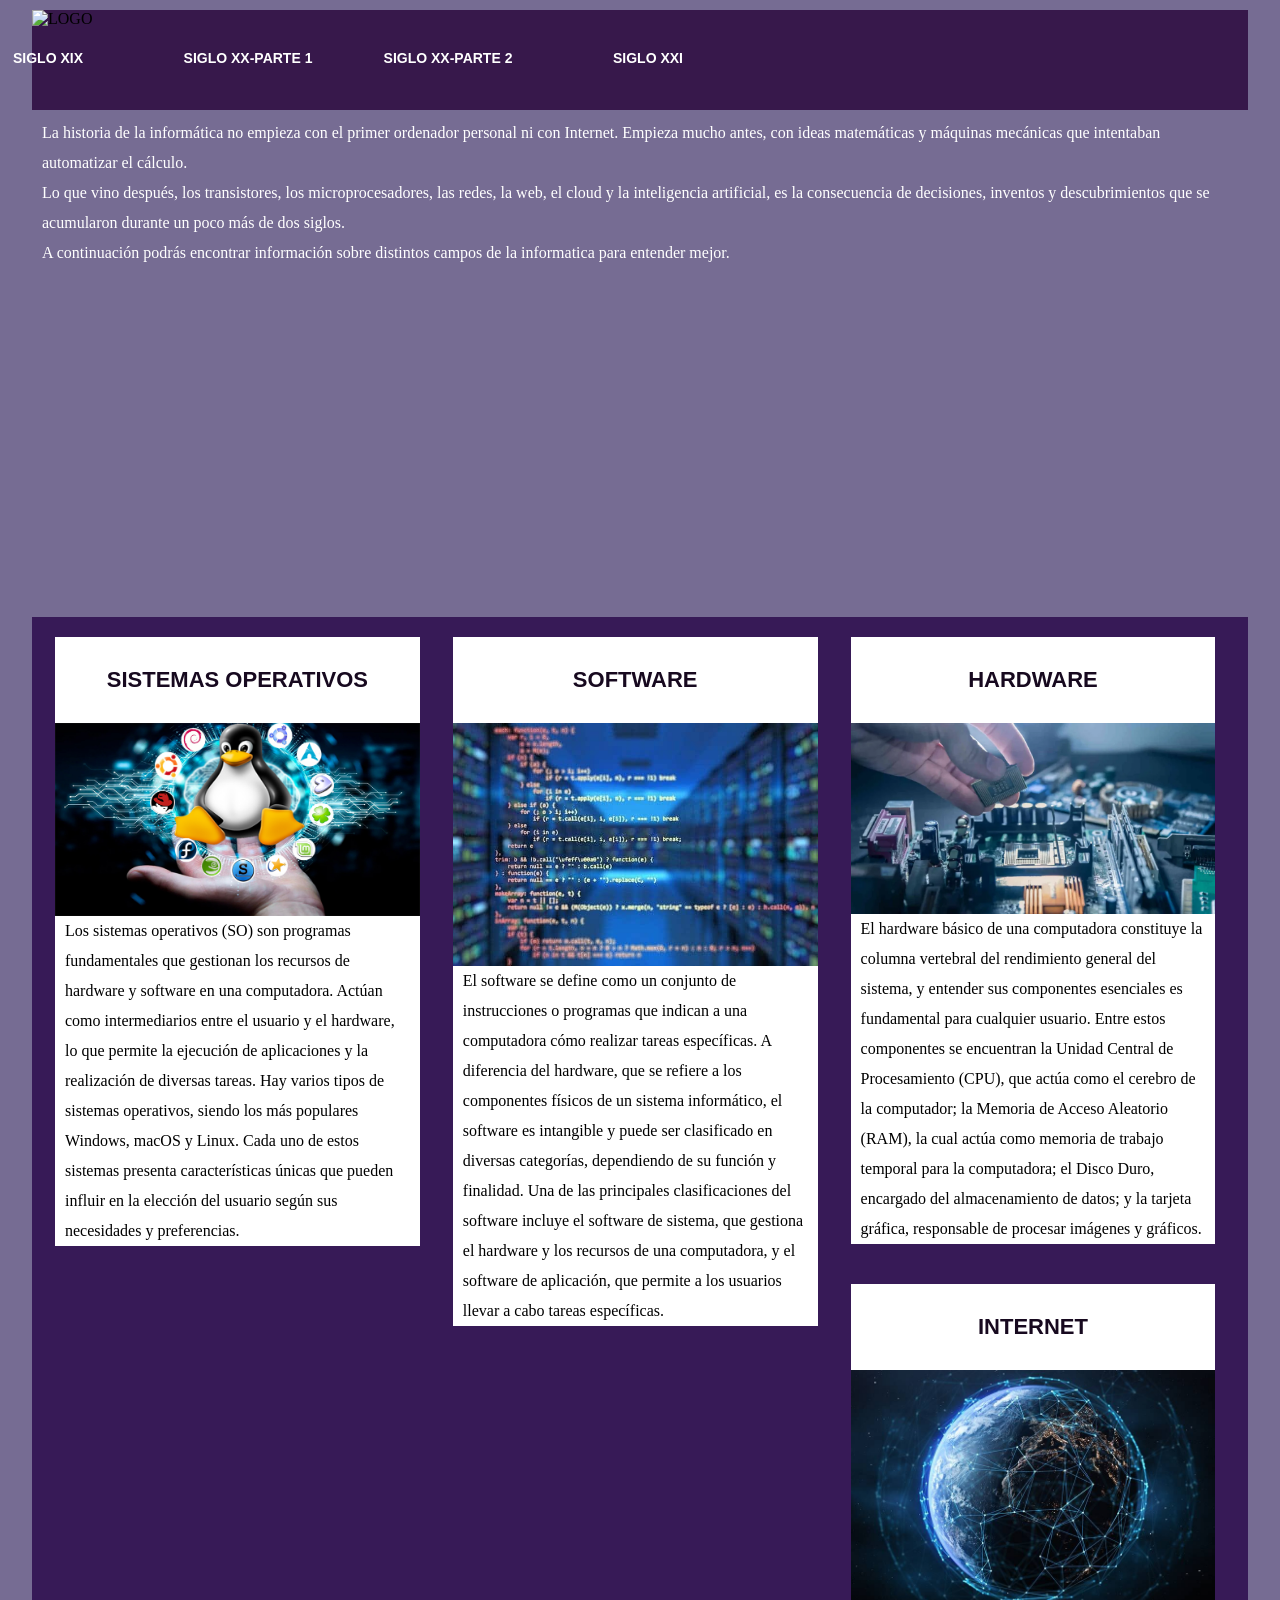
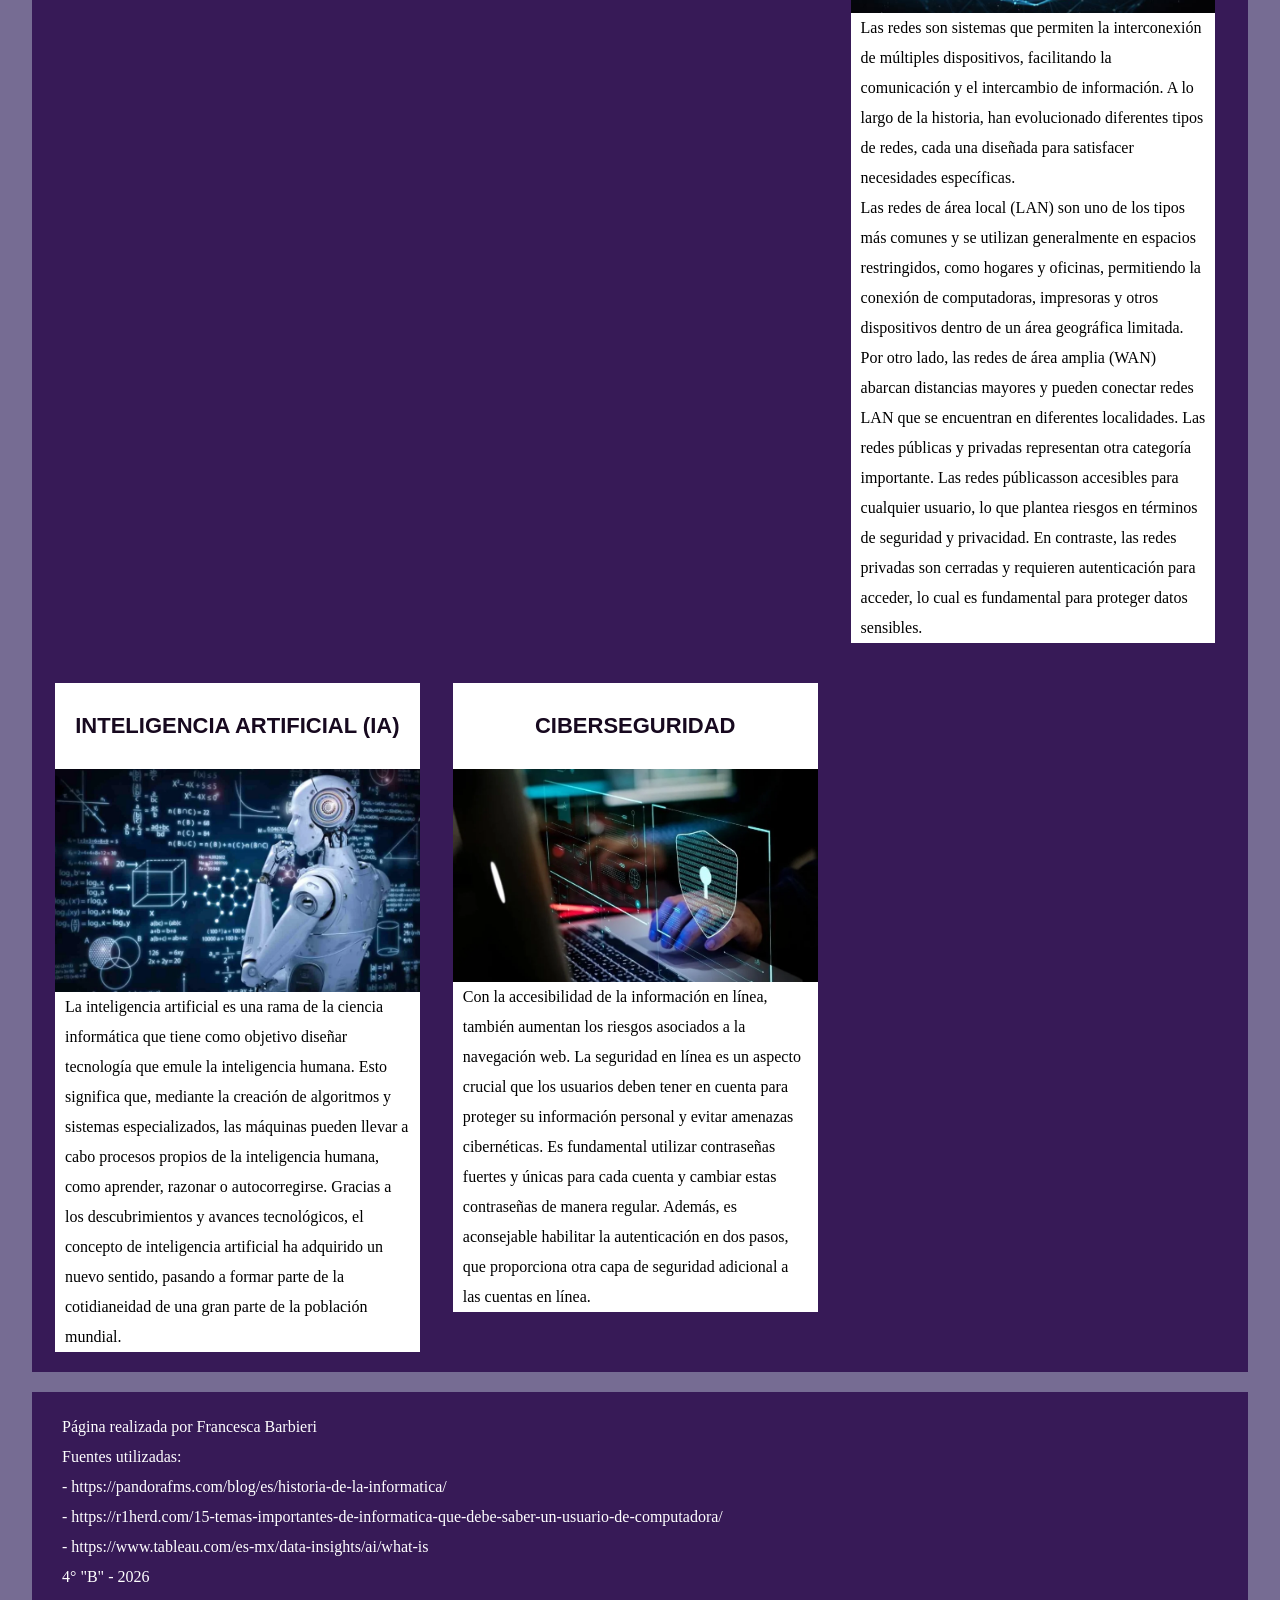
==== sigloXIX.html @ 2520043f "Add files via upload" ====
<!doctype html>
<html>
  <head>
    <meta charset="utf-8" />
    <title>Historia de la Informática</title>
    <link href="style.css" rel="stylesheet" type="text/css" />
  </head>

  <body>
    <div id="contenedor">
      <div id="encabezado">
        <img src=" img/MCj03825840000[1].jpg.png" width="200" height="60" alt="LOGO" />
        <ul>
          <li><a href="index.html">Inicio</a></a></li>
          <li><a href="sigloXIX.html">Siglo XIX</a></li>
          <li><a href="sigloXX-pt1.html">Siglo XX-parte 1</a></li>
          <li><a href="sigloXX-pt2.html">Siglo XX-parte 2</a></li>
          <li><a href="sigloXXI.html">Siglo XXI</a></li>
        </ul>

      </div>

      <div id="banner">
        <p>
          La historia de la informática no empieza con el primer ordenador personal ni con Internet.
          Empieza mucho antes, con ideas matemáticas y máquinas mecánicas que intentaban automatizar el cálculo.<br>
          Lo que vino después, los transistores, los microprocesadores, las redes, la web, el cloud y la inteligencia artificial, 
          es la consecuencia de decisiones, inventos y descubrimientos que se acumularon durante un poco más de dos siglos. 
        </p>
        <p>A continuación podrás encontrar información sobre distintos campos de la informatica para entender mejor.</p>
      </div>

      <div id="centro">
        <div class="cajas">
          <h3>Sistemas Operativos</h3>
          <img src="img/Introduccion-a-Linux2.jpg" alt="sistemas" />
          <p>
          Los sistemas operativos (SO) son programas fundamentales que gestionan los recursos de hardware 
          y software en una computadora. Actúan como intermediarios entre el usuario y el hardware, 
          lo que permite la ejecución de aplicaciones y la realización de diversas tareas.
          Hay varios tipos de sistemas operativos, siendo los más populares Windows, macOS y Linux. 
          Cada uno de estos sistemas presenta características únicas que pueden influir en la elección
          del usuario según sus necesidades y preferencias. 
          </p>
        </div>

        <div class="cajas">
          <h3>Software</h3>
          <img src="img/software.jpg" alt="software" />
          <p>
          El software se define como un conjunto de instrucciones 
          o programas que indican a una computadora cómo realizar tareas específicas.
          A diferencia del hardware, que se refiere a los componentes físicos de un sistema informático, 
          el software es intangible y puede ser clasificado en diversas categorías, 
          dependiendo de su función y finalidad. Una de las principales clasificaciones 
          del software incluye el software de sistema, que gestiona el hardware y los recursos de una computadora,
          y el software de aplicación, que permite a los usuarios llevar a cabo tareas específicas. 

          </p>
        </div>

        <div class="cajas">
          <h3>Hardware</h3>
          <img src="img/hardware2.webp" alt="hardware" />
          <p>
          El hardware básico de una computadora constituye la columna vertebral del rendimiento general del sistema,
          y entender sus componentes esenciales es fundamental para cualquier usuario. 
          Entre estos componentes se encuentran la Unidad Central de Procesamiento (CPU), 
          que actúa como el cerebro de la computador; la Memoria de Acceso Aleatorio (RAM),
          la cual actúa como memoria de trabajo temporal para la computadora; el Disco Duro,
          encargado del almacenamiento de datos; y la tarjeta gráfica, 
          responsable de procesar imágenes y gráficos.

          </p>
        </div>

        <div class="cajas">
          <h3>Internet</h3>
          <img src="img/historia-del-internet.jpg" alt="INTERNET" />
          <p>
          Las redes son sistemas que permiten la interconexión de múltiples dispositivos, 
          facilitando la comunicación y el intercambio de información. 
          A lo largo de la historia, han evolucionado diferentes tipos de redes,
          cada una diseñada para satisfacer necesidades específicas.  
          </p>
          <p>
          Las redes de área local (LAN) son uno de los tipos más comunes 
          y se utilizan generalmente en espacios restringidos, 
          como hogares y oficinas, permitiendo la conexión de computadoras, 
          impresoras y otros dispositivos dentro de un área geográfica limitada. 
          Por otro lado, las redes de área amplia (WAN) abarcan distancias mayores y 
          pueden conectar redes LAN que se encuentran en diferentes localidades.
          Las redes públicas y privadas representan otra categoría importante. 
          Las redes públicasson accesibles para cualquier usuario, lo que plantea riesgos en términos de seguridad y privacidad. 
          En contraste, las redes privadas son cerradas y requieren autenticación para acceder, lo cual es fundamental para proteger datos sensibles.
          </p>
        </div>
        

        <div class="cajas">
          <h3>Inteligencia Artificial (IA)</h3>
          <img src="img/IA.webp" alt="IA" />
          <p>
            La inteligencia artificial es una rama de la ciencia 
            informática que tiene como objetivo diseñar tecnología 
            que emule la inteligencia humana. Esto significa que, 
            mediante la creación de algoritmos y sistemas especializados,
            las máquinas pueden llevar a cabo procesos propios de la inteligencia humana, 
            como aprender, razonar o autocorregirse. Gracias a los descubrimientos y avances tecnológicos,
            el concepto de inteligencia artificial ha adquirido un nuevo sentido,
            pasando a formar parte de la cotidianeidad de una gran parte de la población mundial. 
          </p>
        </div>

        <div class="cajas">
          <h3>Ciberseguridad</h3>
          <img src="img/ciberseguridad.webp" alt="ciberseguridad" />
          <p>
          Con la accesibilidad de la información en línea, también aumentan los riesgos asociados a la navegación web.
          La seguridad en línea es un aspecto crucial que los usuarios deben tener en cuenta para 
          proteger su información personal y evitar amenazas cibernéticas. 
          Es fundamental utilizar contraseñas fuertes y únicas para cada cuenta y cambiar estas contraseñas de manera regular.
          Además, es aconsejable habilitar la autenticación en dos pasos, 
          que proporciona otra capa de seguridad adicional a las cuentas en línea.
          </p>
        </div>

      </div>

      <div id="footer">
        <p>
          Página realizada por Francesca Barbieri <br>
          Fuentes utilizadas: <br>
          - https://pandorafms.com/blog/es/historia-de-la-informatica/ <br>
          - https://r1herd.com/15-temas-importantes-de-informatica-que-debe-saber-un-usuario-de-computadora/<br>
          - https://www.tableau.com/es-mx/data-insights/ai/what-is <br>
          4° "B" - 2026
        </p>
      </div>
    </div>
  </body>
</html>
---- style.css ----
@charset "utf-8";



*{
	margin:0px;  
	border:0px;  
	padding:0px;  
	}

 
body {
	background-color: #766c93; 
    margin-top: 10px;
	}

 
#contenedor {
	margin: auto;  
	height: auto; 
	width: 95%; 
	}

 
#encabezado {
	background-color: #37184b;  
	height: 100px; 
	background-image: url();  
	}
 
#encabezado ul {
	float: right;  
	height: 80px;  
	width: 1500px;  
	margin-top: 10px;  
	}

#encabezado ul li {
	line-height: 40px;  
	text-align: center;  
	vertical-align: middle;  
	width: 200px;  
	list-style-type: none;  
	float: left;  
	}

#encabezado ul li a {
	font-family: "Arial Black", Gadget, sans-serif;  
	font-size: 14px; 
	font-weight: 600; 
	text-transform: uppercase;  
	color: #FFF; 
	text-decoration: none;  
	}

#banner{
	background-repeat: no-repeat;  
	background-position: center;
    font-family: Arial, Helvetica, sans-serif; 
	font-size: 16px;  
	font-weight: 100; 
    color: #fff;  
    text-align: center;  
	line-height: 30px;  
	vertical-align: middle;
    margin-top: 7px;   
	height: 500px; 
	background-image: url(https://assets-blog.hostgator.mx/wp-content/uploads/2024/09/AnyConv.com__310509635_f67e67ed-6a6f-4352-96d1-24419861f393-scaled.webp); 
}

#centro {
	background-color: rgb(55, 26, 87);  
	height: auto;  
	overflow: hidden;  
}

.cajas{
	float: left;  
	width: 30%; 
	margin-top: 20px;  
	margin-right: 10px;  
	margin-bottom: 20px; 
	margin-left: 23px;  
	background-color: #ffffff;
	color: #000000;  
	background-image: url();  
	}

.cajas img {
	width: 100%;  
	height: auto;  
	display: block; 
    background-image: url(https://universodigital.org/wp-content/uploads/Introduccion-a-Linux2.jpg);
    background-image: url(img/historia-del-internet.jpg);
    background-image: url(img/software.jpg);
    background-image: url(img/hardware2.webp);
    background-image: url(img/IA.webp);
    background-image: url(img/ciberseguridad.webp);

	}



p {
	font-family: "Times New Roman", Times, serif;  
	font-size: 16px;   
	text-align: left;  
	margin-right: 10px;  
	margin-left: 10px; 
	line-height: 30px; 
}

h3 {
	font-family: Tahoma, Geneva, sans-serif;  
	font-size: 22px;  
	color: rgb(23, 9, 31); 
	text-align: center;  
	text-transform: uppercase;  
	margin-bottom: 30px;  
	margin-top:30px;  
}
 
#pie {
	font-family: Arial, Helvetica, sans-serif; 
	font-size: 16px;  
	font-weight: 100;  
	color: #FFF;  
	background-color: #000; 
	text-align: center;  
	line-height: 30px;  
	vertical-align: middle;  
	height: 40px;  
}
#footer {
  text-align: center;
  padding: 20px;
  background-color: rgb(55, 26, 87);
  color: #fff;
  font-size: 14px;
  margin-top: 20px;
}
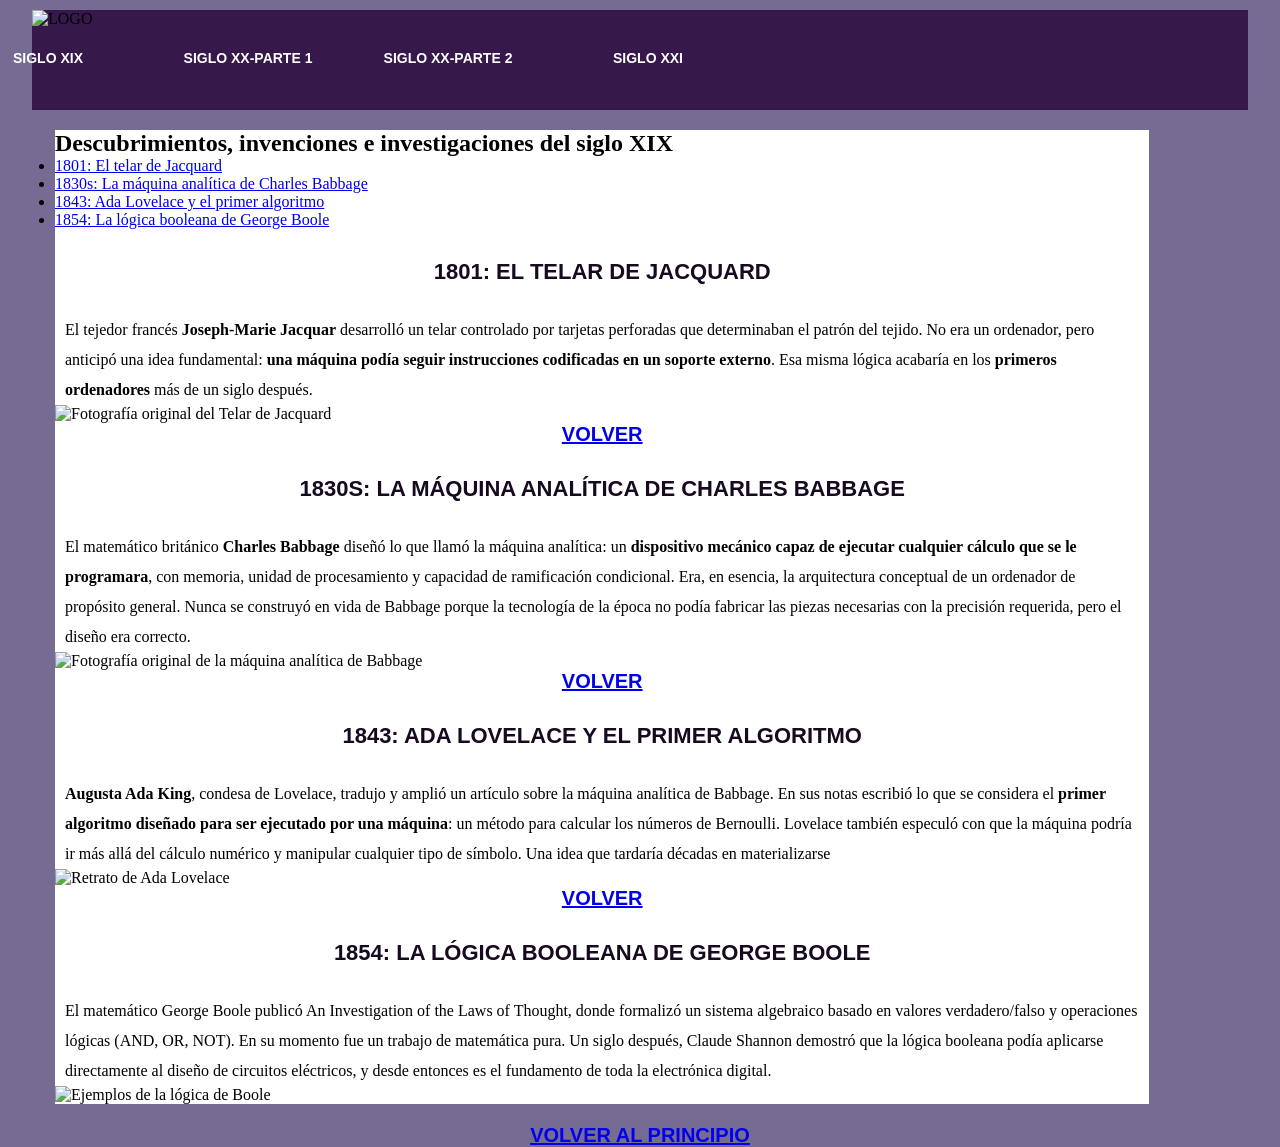
==== commit 2fbe1297: "Add files via upload" ====
--- a/sigloXIX.html
+++ b/sigloXIX.html
@@ -2,14 +2,14 @@
 <html>
   <head>
     <meta charset="utf-8" />
-    <title>Historia de la Informática</title>
+    <title>Siglo XIX</title>
     <link href="style.css" rel="stylesheet" type="text/css" />
   </head>
 
   <body>
     <div id="contenedor">
       <div id="encabezado">
-        <img src=" img/MCj03825840000[1].jpg.png" width="200" height="60" alt="LOGO" />
+        <img src="img/logo.png" width="80" height="70" alt="LOGO" />
         <ul>
           <li><a href="index.html">Inicio</a></a></li>
           <li><a href="sigloXIX.html">Siglo XIX</a></li>
@@ -17,126 +17,112 @@
           <li><a href="sigloXX-pt2.html">Siglo XX-parte 2</a></li>
           <li><a href="sigloXXI.html">Siglo XXI</a></li>
         </ul>
+      </div>
+      
+      <style>
+      .caja2{
+        float: center;  
+	      width: 90%; 
+	      margin-top: 20px;  
+	      margin-right: 10px;  
+      	margin-bottom: 20px; 
+	      margin-left: 23px;  
+	      background-color: #ffffff;
+	      color: #000000;  
+	    }
+      .navegar{
+        float: left;
+      }
+      </style>
 
-      </div>
+      <div class="caja2">
+        
+        <h2><a id="Inicio"></a> Descubrimientos, invenciones e investigaciones del siglo XIX</h2>
 
-      <div id="banner">
-        <p>
-          La historia de la informática no empieza con el primer ordenador personal ni con Internet.
-          Empieza mucho antes, con ideas matemáticas y máquinas mecánicas que intentaban automatizar el cálculo.<br>
-          Lo que vino después, los transistores, los microprocesadores, las redes, la web, el cloud y la inteligencia artificial, 
-          es la consecuencia de decisiones, inventos y descubrimientos que se acumularon durante un poco más de dos siglos. 
+        <ul id="navegar">
+         <li><a href="#Telar">1801: El telar de Jacquard</a></li>
+
+          <li><a href="#M_Analitica">1830s: La máquina analítica de Charles Babbage</a></li>
+
+          <li><a href="#PrimerAlgortimo">1843: Ada Lovelace y el primer algoritmo</a></li>
+
+          <li><a href="#Boole">1854: La lógica booleana de George Boole </a></li>
+         
+        </ul>
+
+        <hr />
+        <h3><a id="Telar"></a>1801: El telar de Jacquard</h3>
+
+        <p> 
+        El tejedor francés <strong>Joseph-Marie Jacquar</strong> desarrolló un telar controlado por tarjetas perforadas que determinaban el patrón del tejido.
+        No era un ordenador, pero anticipó una idea fundamental:<strong> una máquina podía seguir instrucciones codificadas en un soporte externo</strong>.
+        Esa misma lógica acabaría en los <strong>primeros ordenadores </strong>más de un siglo después.
         </p>
-        <p>A continuación podrás encontrar información sobre distintos campos de la informatica para entender mejor.</p>
-      </div>
+        <img
+        src="img/Telar-de-Jacquard01.jpg"
+        width="100%"
+        height="600"
+        alt="Fotografía original del Telar de Jacquard"
+        />
+        <h4><a href="#Inicio">Volver</a></h4>
 
-      <div id="centro">
-        <div class="cajas">
-          <h3>Sistemas Operativos</h3>
-          <img src="img/Introduccion-a-Linux2.jpg" alt="sistemas" />
-          <p>
-          Los sistemas operativos (SO) son programas fundamentales que gestionan los recursos de hardware 
-          y software en una computadora. Actúan como intermediarios entre el usuario y el hardware, 
-          lo que permite la ejecución de aplicaciones y la realización de diversas tareas.
-          Hay varios tipos de sistemas operativos, siendo los más populares Windows, macOS y Linux. 
-          Cada uno de estos sistemas presenta características únicas que pueden influir en la elección
-          del usuario según sus necesidades y preferencias. 
-          </p>
-        </div>
+        <hr />
+        <h3><a id="M_Analitica"></a>1830s: La máquina analítica de Charles Babbage</h3>
 
-        <div class="cajas">
-          <h3>Software</h3>
-          <img src="img/software.jpg" alt="software" />
-          <p>
-          El software se define como un conjunto de instrucciones 
-          o programas que indican a una computadora cómo realizar tareas específicas.
-          A diferencia del hardware, que se refiere a los componentes físicos de un sistema informático, 
-          el software es intangible y puede ser clasificado en diversas categorías, 
-          dependiendo de su función y finalidad. Una de las principales clasificaciones 
-          del software incluye el software de sistema, que gestiona el hardware y los recursos de una computadora,
-          y el software de aplicación, que permite a los usuarios llevar a cabo tareas específicas. 
+        <p> 
+        El matemático británico <strong>Charles Babbage</strong> diseñó lo que llamó la máquina analítica: un <strong>dispositivo mecánico capaz de ejecutar 
+        cualquier cálculo que se le programara</strong>, con memoria, unidad de procesamiento y capacidad de ramificación condicional. 
+        Era, en esencia, la arquitectura conceptual de un ordenador de propósito general. 
+        Nunca se construyó en vida de Babbage porque la tecnología de la época no podía fabricar las piezas necesarias 
+        con la precisión requerida, pero el diseño era correcto.
+        </p>
+        <img
+        src="img/maquina_analitica.webp"
+        width="100%"
+        height="600"
+        alt="Fotografía original de la máquina analítica de Babbage"
+        />
+        <h4><a href="#Inicio">Volver</a></h4>
 
-          </p>
-        </div>
+        <hr />
+       <h3><a id= "PrimerAlgortimo">1843: Ada Lovelace y el primer algoritmo</a></h3>
 
-        <div class="cajas">
-          <h3>Hardware</h3>
-          <img src="img/hardware2.webp" alt="hardware" />
-          <p>
-          El hardware básico de una computadora constituye la columna vertebral del rendimiento general del sistema,
-          y entender sus componentes esenciales es fundamental para cualquier usuario. 
-          Entre estos componentes se encuentran la Unidad Central de Procesamiento (CPU), 
-          que actúa como el cerebro de la computador; la Memoria de Acceso Aleatorio (RAM),
-          la cual actúa como memoria de trabajo temporal para la computadora; el Disco Duro,
-          encargado del almacenamiento de datos; y la tarjeta gráfica, 
-          responsable de procesar imágenes y gráficos.
+        <p> 
+        <strong>Augusta Ada King</strong>, condesa de Lovelace, tradujo y amplió un artículo sobre la máquina analítica de Babbage.
+        En sus notas escribió lo que se considera el <strong>primer algoritmo diseñado para ser ejecutado por una máquina</strong>: 
+        un método para calcular los números de Bernoulli. Lovelace también especuló con que la máquina podría ir más
+        allá del cálculo numérico y manipular cualquier tipo de símbolo. 
+        Una idea que tardaría décadas en materializarse
 
-          </p>
-        </div>
+        </p>
+        <img
+        src="img/adalovelace.webp"
+        width="100%" 
+        height="600"
+        alt="Retrato de Ada Lovelace"
+       />  
+       <h4><a href="#Inicio">Volver</a></h4>
 
-        <div class="cajas">
-          <h3>Internet</h3>
-          <img src="img/historia-del-internet.jpg" alt="INTERNET" />
-          <p>
-          Las redes son sistemas que permiten la interconexión de múltiples dispositivos, 
-          facilitando la comunicación y el intercambio de información. 
-          A lo largo de la historia, han evolucionado diferentes tipos de redes,
-          cada una diseñada para satisfacer necesidades específicas.  
-          </p>
-          <p>
-          Las redes de área local (LAN) son uno de los tipos más comunes 
-          y se utilizan generalmente en espacios restringidos, 
-          como hogares y oficinas, permitiendo la conexión de computadoras, 
-          impresoras y otros dispositivos dentro de un área geográfica limitada. 
-          Por otro lado, las redes de área amplia (WAN) abarcan distancias mayores y 
-          pueden conectar redes LAN que se encuentran en diferentes localidades.
-          Las redes públicas y privadas representan otra categoría importante. 
-          Las redes públicasson accesibles para cualquier usuario, lo que plantea riesgos en términos de seguridad y privacidad. 
-          En contraste, las redes privadas son cerradas y requieren autenticación para acceder, lo cual es fundamental para proteger datos sensibles.
-          </p>
-        </div>
-        
+        <hr />
+        <h3><a id="Boole"></a>1854: La lógica booleana de George Boole  </h3>
 
-        <div class="cajas">
-          <h3>Inteligencia Artificial (IA)</h3>
-          <img src="img/IA.webp" alt="IA" />
-          <p>
-            La inteligencia artificial es una rama de la ciencia 
-            informática que tiene como objetivo diseñar tecnología 
-            que emule la inteligencia humana. Esto significa que, 
-            mediante la creación de algoritmos y sistemas especializados,
-            las máquinas pueden llevar a cabo procesos propios de la inteligencia humana, 
-            como aprender, razonar o autocorregirse. Gracias a los descubrimientos y avances tecnológicos,
-            el concepto de inteligencia artificial ha adquirido un nuevo sentido,
-            pasando a formar parte de la cotidianeidad de una gran parte de la población mundial. 
-          </p>
-        </div>
+        <p> 
+        El matemático George Boole publicó An Investigation of the Laws of Thought, 
+        donde formalizó un sistema algebraico basado en valores verdadero/falso y operaciones lógicas (AND, OR, NOT). 
+        En su momento fue un trabajo de matemática pura. Un siglo después, Claude Shannon demostró que la lógica booleana 
+        podía aplicarse directamente al diseño de circuitos eléctricos, 
+        y desde entonces es el fundamento de toda la electrónica digital.
+      
+        </p>
+        <img
+        src="img/tablas1.webp"
+        width="100%"
+        height="600"
+        alt="Ejemplos de la lógica de Boole "
+        />
+    </div>
 
-        <div class="cajas">
-          <h3>Ciberseguridad</h3>
-          <img src="img/ciberseguridad.webp" alt="ciberseguridad" />
-          <p>
-          Con la accesibilidad de la información en línea, también aumentan los riesgos asociados a la navegación web.
-          La seguridad en línea es un aspecto crucial que los usuarios deben tener en cuenta para 
-          proteger su información personal y evitar amenazas cibernéticas. 
-          Es fundamental utilizar contraseñas fuertes y únicas para cada cuenta y cambiar estas contraseñas de manera regular.
-          Además, es aconsejable habilitar la autenticación en dos pasos, 
-          que proporciona otra capa de seguridad adicional a las cuentas en línea.
-          </p>
-        </div>
+      <h4><a href="#Inicio">Volver al principio</a></h4>
 
-      </div>
-
-      <div id="footer">
-        <p>
-          Página realizada por Francesca Barbieri <br>
-          Fuentes utilizadas: <br>
-          - https://pandorafms.com/blog/es/historia-de-la-informatica/ <br>
-          - https://r1herd.com/15-temas-importantes-de-informatica-que-debe-saber-un-usuario-de-computadora/<br>
-          - https://www.tableau.com/es-mx/data-insights/ai/what-is <br>
-          4° "B" - 2026
-        </p>
-      </div>
-    </div>
   </body>
 </html>
--- a/style.css
+++ b/style.css
@@ -1,6 +1,5 @@
+
 @charset "utf-8";
-
-
 
 *{
 	margin:0px;  
@@ -8,26 +7,26 @@
 	padding:0px;  
 	}
 
- 
+
 body {
 	background-color: #766c93; 
     margin-top: 10px;
 	}
 
- 
+
 #contenedor {
 	margin: auto;  
 	height: auto; 
 	width: 95%; 
 	}
 
- 
+
 #encabezado {
 	background-color: #37184b;  
 	height: 100px; 
-	background-image: url();  
+
 	}
- 
+
 #encabezado ul {
 	float: right;  
 	height: 80px;  
@@ -65,7 +64,7 @@
 	vertical-align: middle;
     margin-top: 7px;   
 	height: 500px; 
-	background-image: url(https://assets-blog.hostgator.mx/wp-content/uploads/2024/09/AnyConv.com__310509635_f67e67ed-6a6f-4352-96d1-24419861f393-scaled.webp); 
+	background-image: url(img/codigo_binario.webp);
 }
 
 #centro {
@@ -83,22 +82,15 @@
 	margin-left: 23px;  
 	background-color: #ffffff;
 	color: #000000;  
-	background-image: url();  
 	}
+
 
 .cajas img {
 	width: 100%;  
 	height: auto;  
 	display: block; 
-    background-image: url(https://universodigital.org/wp-content/uploads/Introduccion-a-Linux2.jpg);
-    background-image: url(img/historia-del-internet.jpg);
-    background-image: url(img/software.jpg);
-    background-image: url(img/hardware2.webp);
-    background-image: url(img/IA.webp);
-    background-image: url(img/ciberseguridad.webp);
 
 	}
-
 
 
 p {
@@ -118,6 +110,14 @@
 	text-transform: uppercase;  
 	margin-bottom: 30px;  
 	margin-top:30px;  
+}
+
+h4 {
+	font-family: 'Trebuchet MS', 'Lucida Sans Unicode', 'Lucida Grande', 'Lucida Sans', Arial, sans-serif;
+	font-size: 20px;  
+	color: rgb(253, 252, 254);
+	text-align: center; 
+	text-transform: uppercase;
 }
  
 #pie {
